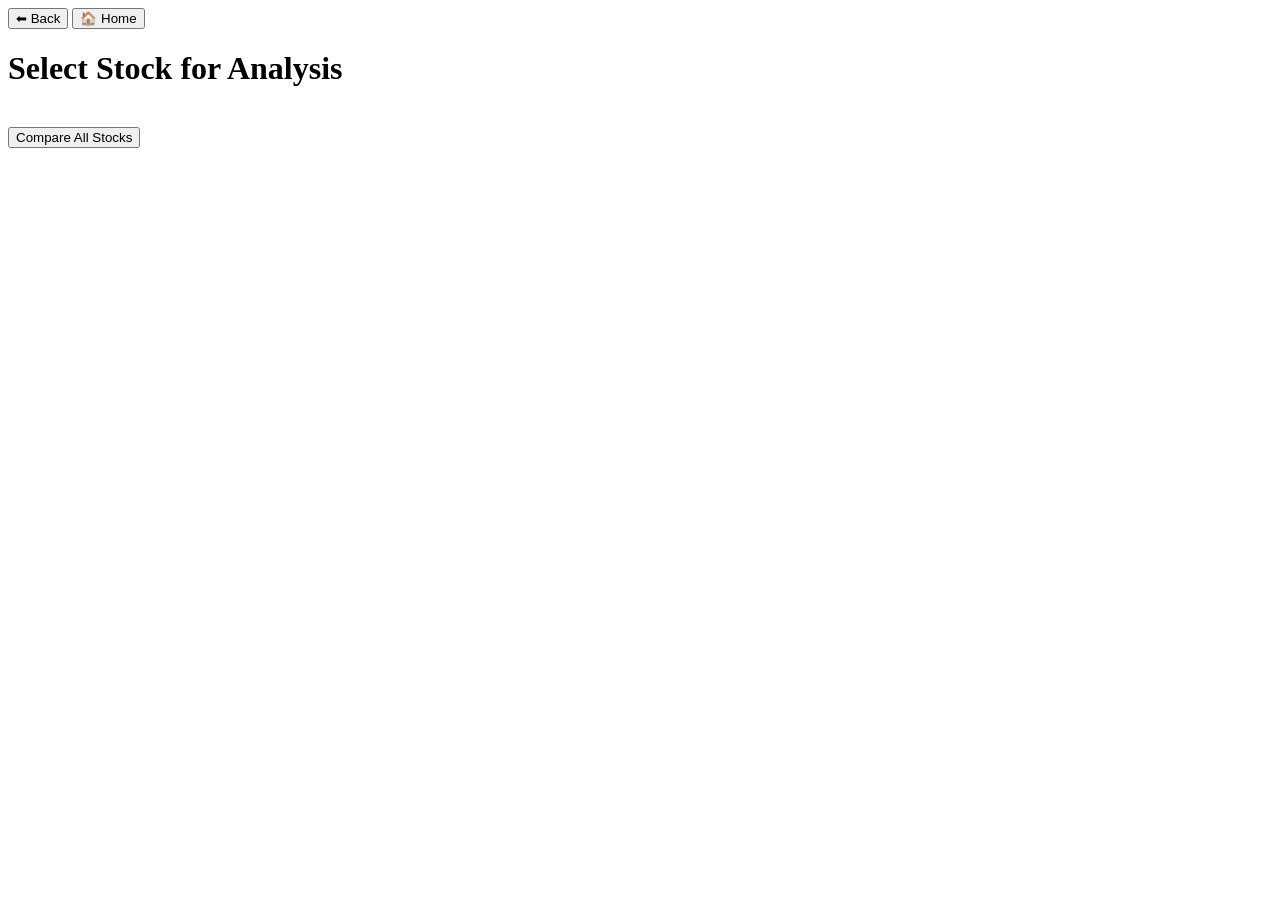
==== analysis.html @ 83107ec6 "init" ====
<!DOCTYPE html>
<html>

<head>

<title>Stock Analysis</title>

<link rel="stylesheet" href="{{ url_for('static', filename='style.css') }}">

</head>

<body>

<div class="top-bar">
<button onclick="history.back()">⬅ Back</button>
<button onclick="location.href='/'">🏠 Home</button>
</div>

<div class="container">

<h1>Select Stock for Analysis</h1>

<div id="stockButtons" class="stock-button-container"></div>

<div id="analysisTable"></div>

<br>

<button onclick="goToCompare()" class="compare-btn">
Compare All Stocks
</button>

</div>

<script>

let data = JSON.parse(localStorage.getItem("stockData"))
let stocks = JSON.parse(localStorage.getItem("stockNames"))

let buttonContainer = document.getElementById("stockButtons")

stocks.forEach((name,index)=>{

buttonContainer.innerHTML += 
`<button onclick="showAnalysis(${index})">${name}</button>`

})

/* ---------- Normal Distribution Functions ---------- */

function normalCDF(x){
return (1 + erf(x / Math.sqrt(2))) / 2
}

function erf(x){

let sign = (x >= 0) ? 1 : -1
x = Math.abs(x)

let a1 = 0.254829592
let a2 = -0.284496736
let a3 = 1.421413741
let a4 = -1.453152027
let a5 = 1.061405429
let p = 0.3275911

let t = 1/(1+p*x)

let y = 1 - (((((a5*t + a4)*t) + a3)*t + a2)*t + a1)*t*Math.exp(-x*x)

return sign*y

}

/* ---------- Analysis Function ---------- */

function showAnalysis(stockIndex){

let prices = data.map(row=>row[stockIndex])

let returns=[]

for(let i=1;i<prices.length;i++){

returns.push((prices[i]-prices[i-1])/prices[i-1])

}

let mean = returns.reduce((a,b)=>a+b,0)/returns.length

let variance = returns.reduce((sum,r)=>sum+Math.pow(r-mean,2),0)/returns.length

let std = Math.sqrt(variance)

/* ---------- Correct Risk Probability ---------- */

let z = (0 - mean) / std

let riskProb = normalCDF(z) * 100

riskProb = Math.max(0, Math.min(100, riskProb))

/* ---------- Table Display ---------- */

let table = `<h2>${stocks[stockIndex]}</h2>`

table += `<table class="stock-table">

<tr>
<th>Observation</th>
<th>Price</th>
<th>Return</th>
</tr>`

for(let i=0;i<prices.length;i++){

let ret = i==0 ? "-" : ((prices[i]-prices[i-1])/prices[i-1]).toFixed(4)

table += `<tr>
<td>${i+1}</td>
<td>${prices[i]}</td>
<td>${ret}</td>
</tr>`

}

table += `</table><br>`

table += `<table class="stock-table">

<tr><th>Metric</th><th>Value</th></tr>

<tr><td>Mean Return</td><td>${mean.toFixed(5)}</td></tr>
<tr><td>Variance</td><td>${variance.toFixed(5)}</td></tr>
<tr><td>Standard Deviation</td><td>${std.toFixed(5)}</td></tr>
<tr><td>Risk Probability (%)</td><td>${riskProb.toFixed(2)}</td></tr>

</table>`

document.getElementById("analysisTable").innerHTML = table

}

/* ---------- Compare Page Redirect ---------- */

function goToCompare(){
window.location.href="/compare-result"
}

</script>

</body>

</html>
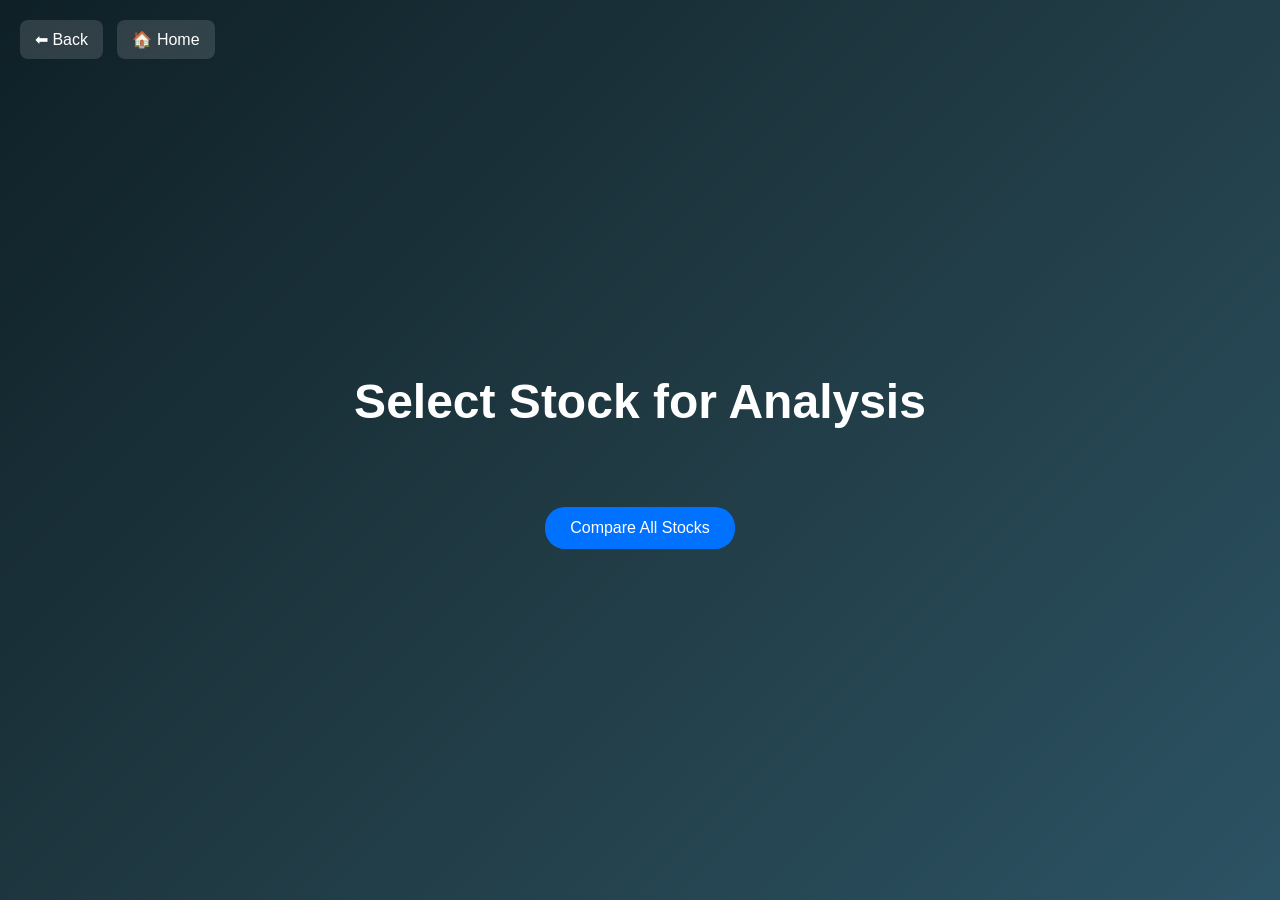
==== commit e6abd2bd: "init" ====
--- a/analysis.html
+++ b/analysis.html
@@ -1,154 +1,58 @@
 <!DOCTYPE html>
 <html>
-
 <head>
-
-<title>Stock Analysis</title>
-
-<link rel="stylesheet" href="{{ url_for('static', filename='style.css') }}">
-
+    <title>Stock Analysis</title>
+    <link rel="stylesheet" href="style.css">
 </head>
-
 <body>
-
 <div class="top-bar">
-<button onclick="history.back()">⬅ Back</button>
-<button onclick="location.href='/'">🏠 Home</button>
+    <button onclick="history.back()">⬅ Back</button>
+    <button onclick="location.href='index.html'">🏠 Home</button>
 </div>
-
 <div class="container">
-
-<h1>Select Stock for Analysis</h1>
-
-<div id="stockButtons" class="stock-button-container"></div>
-
-<div id="analysisTable"></div>
-
-<br>
-
-<button onclick="goToCompare()" class="compare-btn">
-Compare All Stocks
-</button>
-
+    <h1>Select Stock for Analysis</h1>
+    <div id="stockButtons" class="stock-button-container"></div>
+    <div id="analysisTable"></div>
+    <br>
+    <button onclick="location.href='compare_result.html'" class="compare-btn">Compare All Stocks</button>
 </div>
 
 <script>
+let data = JSON.parse(localStorage.getItem("stockData"));
+let stocks = JSON.parse(localStorage.getItem("stockNames"));
+let buttonContainer = document.getElementById("stockButtons");
 
-let data = JSON.parse(localStorage.getItem("stockData"))
-let stocks = JSON.parse(localStorage.getItem("stockNames"))
+stocks.forEach((name,index) => {
+    buttonContainer.innerHTML += `<button onclick="showAnalysis(${index})">${name}</button>`;
+});
 
-let buttonContainer = document.getElementById("stockButtons")
-
-stocks.forEach((name,index)=>{
-
-buttonContainer.innerHTML += 
-`<button onclick="showAnalysis(${index})">${name}</button>`
-
-})
-
-/* ---------- Normal Distribution Functions ---------- */
-
-function normalCDF(x){
-return (1 + erf(x / Math.sqrt(2))) / 2
+function normalCDF(x) { return (1 + erf(x / Math.sqrt(2))) / 2; }
+function erf(x) {
+    let sign = (x >= 0) ? 1 : -1; x = Math.abs(x);
+    let a1 = 0.254829592, a2 = -0.284496736, a3 = 1.421413741, a4 = -1.453152027, a5 = 1.061405429, p = 0.3275911;
+    let t = 1/(1+p*x);
+    let y = 1 - (((((a5*t + a4)*t) + a3)*t + a2)*t + a1)*t*Math.exp(-x*x);
+    return sign*y;
 }
 
-function erf(x){
+function showAnalysis(stockIndex){
+    let prices = data.map(row => row[stockIndex]);
+    let returns = [];
+    for(let i=1; i<prices.length; i++){ returns.push((prices[i]-prices[i-1])/prices[i-1]); }
+    let mean = returns.reduce((a,b)=>a+b,0)/returns.length;
+    let std = Math.sqrt(returns.reduce((sum,r)=>sum+Math.pow(r-mean,2),0)/returns.length);
+    let riskProb = normalCDF((0 - mean) / std) * 100;
 
-let sign = (x >= 0) ? 1 : -1
-x = Math.abs(x)
-
-let a1 = 0.254829592
-let a2 = -0.284496736
-let a3 = 1.421413741
-let a4 = -1.453152027
-let a5 = 1.061405429
-let p = 0.3275911
-
-let t = 1/(1+p*x)
-
-let y = 1 - (((((a5*t + a4)*t) + a3)*t + a2)*t + a1)*t*Math.exp(-x*x)
-
-return sign*y
-
+    let table = `<h2>${stocks[stockIndex]}</h2><table class="stock-table"><tr><th>Price</th><th>Return</th></tr>`;
+    prices.forEach((p, i) => {
+        let ret = i==0 ? "-" : ((prices[i]-prices[i-1])/prices[i-1]).toFixed(4);
+        table += `<tr><td>${p}</td><td>${ret}</td></tr>`;
+    });
+    table += `</table><br><table class="stock-table">
+        <tr><td>Mean Return</td><td>${mean.toFixed(5)}</td></tr>
+        <tr><td>Risk Prob (%)</td><td>${riskProb.toFixed(2)}%</td></tr></table>`;
+    document.getElementById("analysisTable").innerHTML = table;
 }
-
-/* ---------- Analysis Function ---------- */
-
-function showAnalysis(stockIndex){
-
-let prices = data.map(row=>row[stockIndex])
-
-let returns=[]
-
-for(let i=1;i<prices.length;i++){
-
-returns.push((prices[i]-prices[i-1])/prices[i-1])
-
-}
-
-let mean = returns.reduce((a,b)=>a+b,0)/returns.length
-
-let variance = returns.reduce((sum,r)=>sum+Math.pow(r-mean,2),0)/returns.length
-
-let std = Math.sqrt(variance)
-
-/* ---------- Correct Risk Probability ---------- */
-
-let z = (0 - mean) / std
-
-let riskProb = normalCDF(z) * 100
-
-riskProb = Math.max(0, Math.min(100, riskProb))
-
-/* ---------- Table Display ---------- */
-
-let table = `<h2>${stocks[stockIndex]}</h2>`
-
-table += `<table class="stock-table">
-
-<tr>
-<th>Observation</th>
-<th>Price</th>
-<th>Return</th>
-</tr>`
-
-for(let i=0;i<prices.length;i++){
-
-let ret = i==0 ? "-" : ((prices[i]-prices[i-1])/prices[i-1]).toFixed(4)
-
-table += `<tr>
-<td>${i+1}</td>
-<td>${prices[i]}</td>
-<td>${ret}</td>
-</tr>`
-
-}
-
-table += `</table><br>`
-
-table += `<table class="stock-table">
-
-<tr><th>Metric</th><th>Value</th></tr>
-
-<tr><td>Mean Return</td><td>${mean.toFixed(5)}</td></tr>
-<tr><td>Variance</td><td>${variance.toFixed(5)}</td></tr>
-<tr><td>Standard Deviation</td><td>${std.toFixed(5)}</td></tr>
-<tr><td>Risk Probability (%)</td><td>${riskProb.toFixed(2)}</td></tr>
-
-</table>`
-
-document.getElementById("analysisTable").innerHTML = table
-
-}
-
-/* ---------- Compare Page Redirect ---------- */
-
-function goToCompare(){
-window.location.href="/compare-result"
-}
-
 </script>
-
 </body>
-
 </html>
--- a/style.css
+++ b/style.css
@@ -0,0 +1,158 @@
+body{
+    margin:0;
+    font-family: Arial, Helvetica, sans-serif;
+    background: linear-gradient(135deg,#0f2027,#203a43,#2c5364);
+    height:100vh;
+    display:flex;
+    justify-content:center;
+    align-items:center;
+    color:white;
+}
+
+.container{
+    text-align:center;
+}
+
+h1{
+    font-size:48px;
+    margin-bottom:10px;
+}
+
+p{
+    font-size:20px;
+    margin-bottom:40px;
+}
+
+.start-btn{
+    padding:15px 40px;
+    font-size:20px;
+    border:none;
+    border-radius:30px;
+    background:#00c6ff;
+    color:white;
+    cursor:pointer;
+    transition:0.3s;
+}
+
+.start-btn:hover{
+    background:#0072ff;
+    transform:scale(1.1);
+}
+
+.top-bar{
+position:absolute;
+top:20px;
+left:20px;
+}
+
+.top-bar button{
+margin-right:10px;
+padding:10px 15px;
+border:none;
+border-radius:8px;
+cursor:pointer;
+background:#ffffff22;
+color:white;
+}
+
+input,select{
+
+padding:12px;
+margin:10px;
+border-radius:8px;
+border:none;
+font-size:16px;
+
+}
+
+button{
+
+padding:12px 25px;
+font-size:16px;
+border:none;
+border-radius:20px;
+cursor:pointer;
+
+}
+
+.stock-table{
+
+width:100%;
+border-collapse:collapse;
+margin-top:20px;
+background:white;
+color:black;
+border-radius:10px;
+overflow:hidden;
+
+}
+
+.stock-table th{
+
+background:#0072ff;
+color:white;
+padding:12px;
+font-size:16px;
+
+}
+
+.stock-table td{
+
+border:1px solid #ddd;
+padding:10px;
+text-align:center;
+
+}
+
+.stock-table input{
+
+width:90%;
+padding:8px;
+border-radius:6px;
+border:1px solid #ccc;
+
+}
+
+.container button{
+
+background:#0072ff;
+color:white;
+padding:12px 25px;
+margin:10px;
+border:none;
+border-radius:20px;
+font-size:16px;
+cursor:pointer;
+
+}
+
+.container button:hover{
+
+background:#0052cc;
+transform:scale(1.05);
+
+}
+
+.stock-button-container{
+display:flex;
+justify-content:center;
+gap:20px;
+flex-wrap:wrap;
+margin-bottom:40px;
+}
+
+.stock-btn{
+background:#1e73e8;
+color:white;
+padding:12px 30px;
+border:none;
+border-radius:25px;
+font-size:16px;
+cursor:pointer;
+transition:0.3s;
+}
+
+.stock-btn:hover{
+background:#1558b0;
+transform:scale(1.05);
+}
